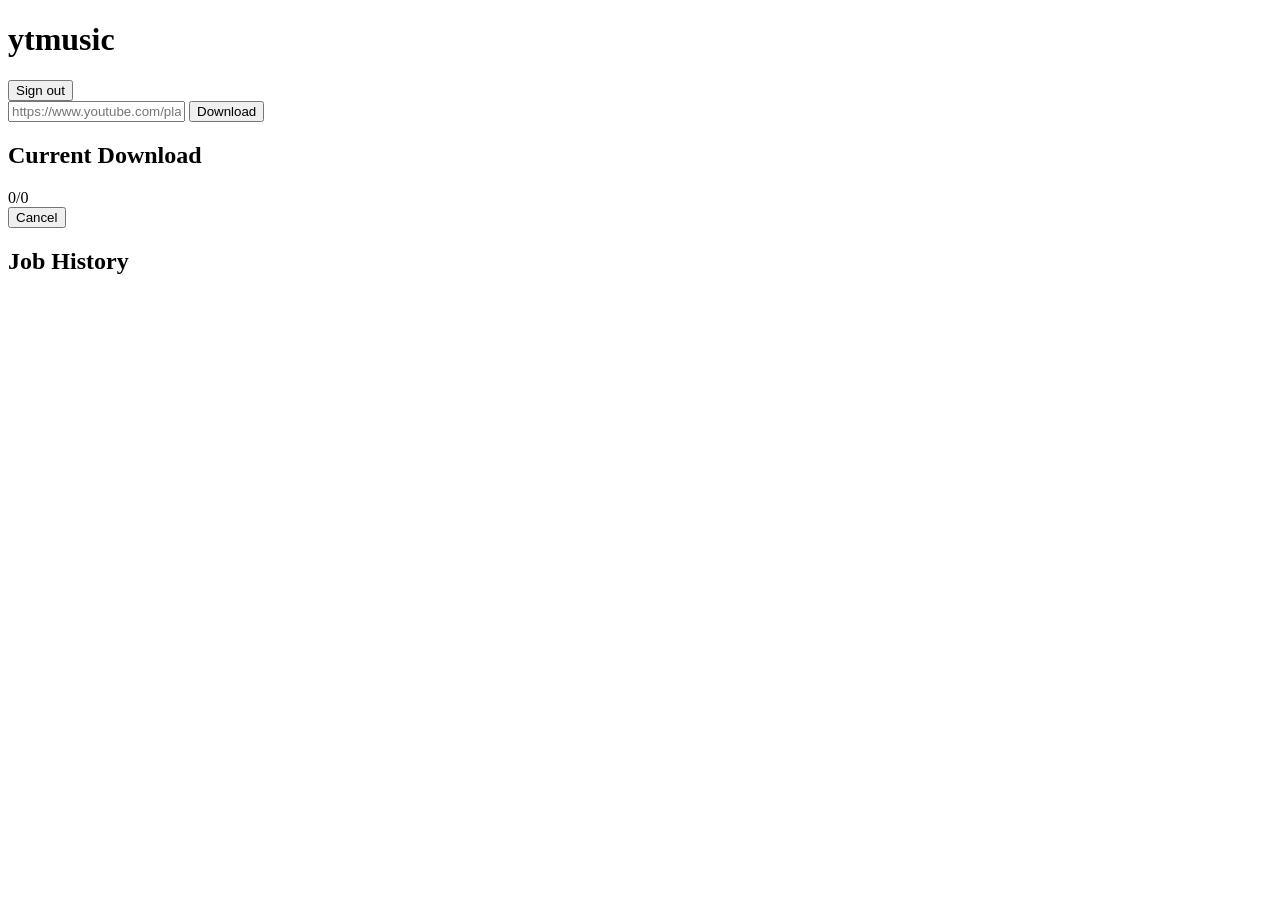
==== internal/web/static/index.html @ 9d4242e6 "fix(web): embed the frontend so the server runs from any directory" ====
<!DOCTYPE html>
<html lang="en">
<head>
    <meta charset="UTF-8">
    <meta name="viewport" content="width=device-width, initial-scale=1.0">
    <title>ytmusic - YouTube Playlist Downloader</title>
    <link rel="stylesheet" href="/style.css">
</head>
<body>
    <div class="container">
        <div class="header-bar">
            <h1>ytmusic</h1>
            <button id="logout-btn" class="logout-btn" onclick="logout()">Sign out</button>
        </div>

        <div class="download-form">
            <input type="text" id="url-input" placeholder="https://www.youtube.com/playlist?list=..." />
            <button id="download-btn" onclick="startDownload()">Download</button>
        </div>

        <div id="error-message" class="error hidden"></div>

        <div id="current-job" class="hidden">
            <h2>Current Download</h2>
            <div class="job-card">
                <div class="job-header">
                    <span id="job-url"></span>
                    <span id="job-status" class="status"></span>
                </div>
                <div class="progress-bar">
                    <div id="progress-fill" class="progress-fill"></div>
                </div>
                <div class="job-info">
                    <span id="job-progress">0/0</span>
                    <span id="job-time"></span>
                </div>
                <button id="cancel-btn" class="cancel-btn hidden" onclick="cancelJob()">Cancel</button>
            </div>
        </div>

        <div id="job-history">
            <h2>Job History</h2>
            <div id="jobs-list" class="jobs-list"></div>
        </div>
    </div>

    <script src="/app.js"></script>
</body>
</html>
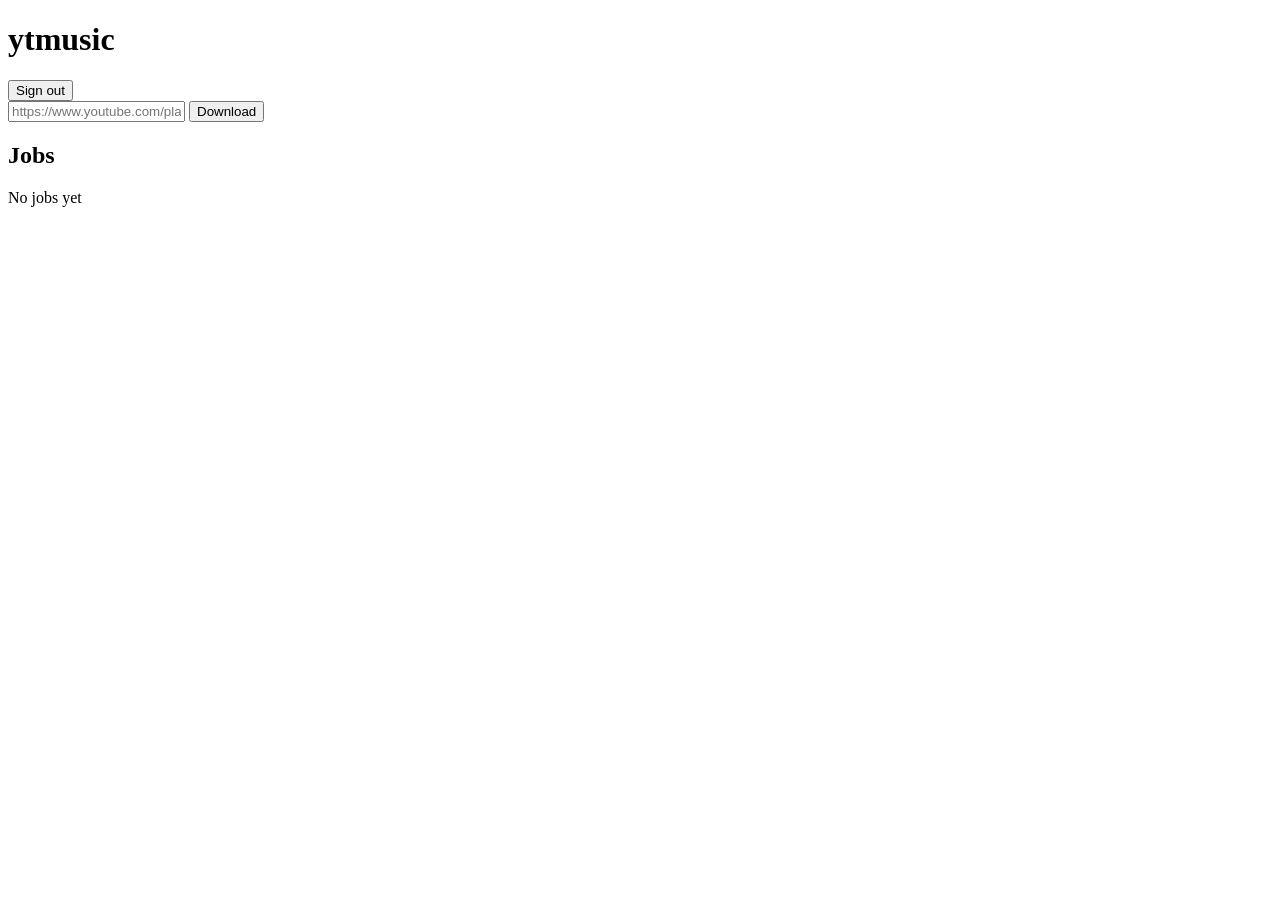
==== commit e089c669: "feat(web): list every job with its warnings and live log, and reattach to running jobs after a reloa" ====
--- a/internal/web/static/index.html
+++ b/internal/web/static/index.html
@@ -20,26 +20,9 @@
 
         <div id="error-message" class="error hidden"></div>
 
-        <div id="current-job" class="hidden">
-            <h2>Current Download</h2>
-            <div class="job-card">
-                <div class="job-header">
-                    <span id="job-url"></span>
-                    <span id="job-status" class="status"></span>
-                </div>
-                <div class="progress-bar">
-                    <div id="progress-fill" class="progress-fill"></div>
-                </div>
-                <div class="job-info">
-                    <span id="job-progress">0/0</span>
-                    <span id="job-time"></span>
-                </div>
-                <button id="cancel-btn" class="cancel-btn hidden" onclick="cancelJob()">Cancel</button>
-            </div>
-        </div>
-
-        <div id="job-history">
-            <h2>Job History</h2>
+        <div id="jobs">
+            <h2>Jobs</h2>
+            <p id="jobs-empty" class="empty hidden">No jobs yet</p>
             <div id="jobs-list" class="jobs-list"></div>
         </div>
     </div>
